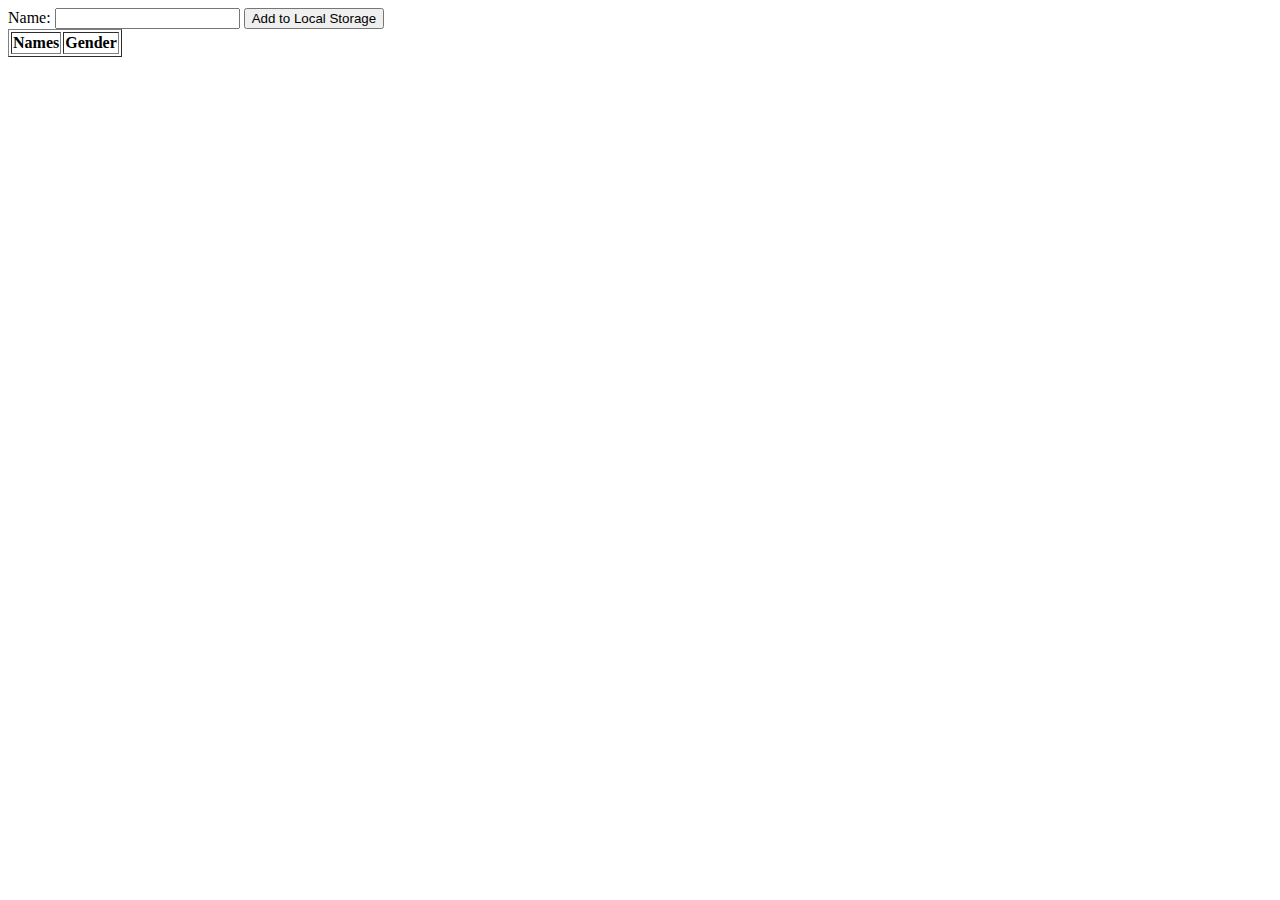
==== views/index.html @ f39a9eef "commit" ====
<!DOCTYPE html>
<html lang="en">
<head>
	<meta charset="UTF-8">
	<title>Document</title>
</head>
<body>
	Name:
	<input type="text" id="txtName" >
	<button onclick="addName()">Add to Local Storage</button>
	<table border="1">
		<thead>
			<tr>
				<th>Names</th>
				<th>Gender</th>
			</tr>
		</thead>
		<tbody id="tblNames">

		</tbody>
	</table>

	<script>
	
	function sample1(){
		let msg = "Hello World";
		console.log(msg);		
		localStorage.setItem('msg','Hello');
		sessionStorage.setItem('msg','World');

		let str1 = localStorage.getItem('msg');
		let str2 = sessionStorage.getItem('msg');
		let str3 = str1 + str2;
		console.log(str3);

		//localStorage.removeItem('msg');
		localStorage.clear();
		sessionStorage.clear();
	}

	function addName1(){
		let name = document.querySelector('#txtName').value;
		console.log(name);
		localStorage.setItem('name',name);
		sessionStorage.setItem('name',name);
	}

	let names = ['Criscia','Dama'];	
	function addName2(){
		let name = document.querySelector('#txtName').value;
		names.push(name);
		localStorage.setItem('names',names);
		let lsNames = localStorage.getItem('names');		
		let listOfNames = lsNames.split(',');
		console.log(listOfNames[0]);
	}

	let json_names = [{
		name: "Criscia",
		gender: "M"
	},{
		name: "Avril",
		gender: "F"
	}];
	function addName(){
		let name = document.querySelector('#txtName').value;
		let newName = {
			name: name,
			gender: "M"
		};
		json_names.push(newName);

		console.log(json_names);
		let jns = JSON.stringify(json_names);
		localStorage.setItem('json_names',jns);	

		let jns_retrieve = JSON.parse(localStorage.getItem('json_names'));
		console.log(jns_retrieve);

		console.log("Name is " + jns_retrieve[0].name);
		console.log("Gender is " + jns_retrieve[0].gender);

/*		let html = `
			<tr>
				<td>${jns_retrieve[0].name}</td>
				<td>${jns_retrieve[0].gender}</td>
			</tr>
			<tr>
				<td>${jns_retrieve[1].name}</td>
				<td>${jns_retrieve[1].gender}</td>
			</tr>
		`;*/

		let html = ``;

		jns_retrieve.map((name)=>{
/*			console.log(name.name);
			console.log(name.gender);
			console.log("---------");*/
			html += `
			<tr>
				<td>${name.name}</td>
				<td>${name.gender}</td>
			</tr>
			`;		
		});

		/*for(let i=0;i<jns_retrieve.length;i++){
			console.log(jns_retrieve[i].name);
			console.log(jns_retrieve[i].gender);
			console.log("************");
		}*/

		document.querySelector('#tblNames').innerHTML = html;
	}	

	</script>
</body>
</html>
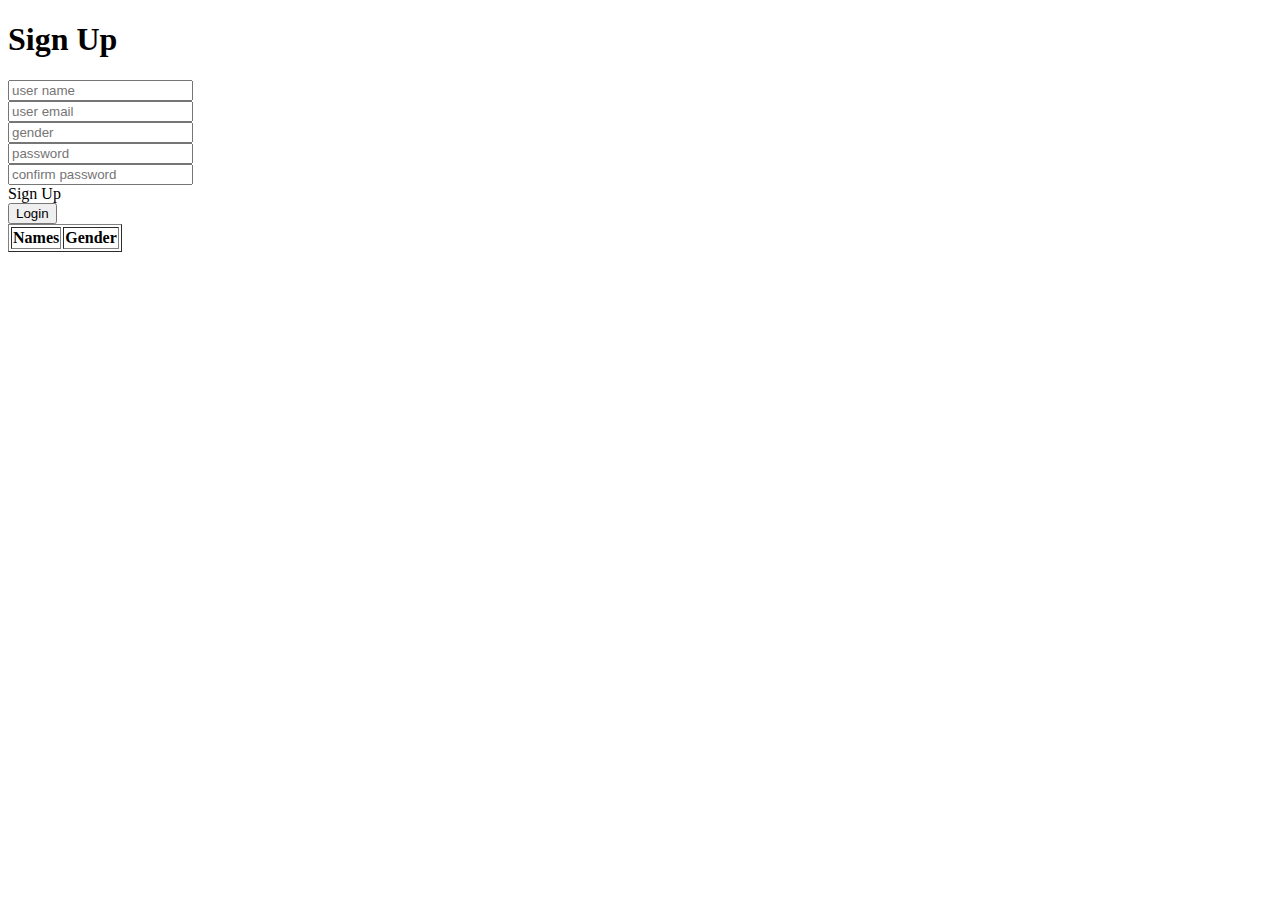
==== commit 441481f6: "ad" ====
--- a/views/index.html
+++ b/views/index.html
@@ -1,14 +1,54 @@
 <!DOCTYPE html>
-<html lang="en">
+<html >
 <head>
-	<meta charset="UTF-8">
-	<title>Document</title>
+  <meta charset="UTF-8">
+  <title>Login Form</title>
+  
+  
+  
+      <link rel="stylesheet" href="css/style.css">
+
+  
 </head>
+
 <body>
-	Name:
-	<input type="text" id="txtName" >
-	<button onclick="addName()">Add to Local Storage</button>
-	<table border="1">
+  <div class="form">
+  <form action="/record">
+	<div class="login">
+		<div class="login-screen">
+			<div class="app-title">
+				<h1>Sign Up</h1>
+			</div>
+
+			<div class="login-form">
+				<div class="control-group">
+				<input type="text" class="login-field" value="" placeholder="user name" id="txtName">
+				<label class="login-field-icon fui-user" for="login-name"></label>
+				</div>
+				<div class="control-group">
+				<input type="text" class="login-field" value="" placeholder="user email" id="login-email">
+				<label class="login-field-icon fui-user" for="login-email"></label>
+				</div>
+				<div class="control-group">
+				<input type="text" class="login-field" value="" placeholder="gender" id="login-gender">
+				<label class="login-field-icon fui-user" for="login-gender"></label>
+				</div>
+				<div class="control-group">
+				<input type="password" class="login-field" value="" placeholder="password" id="login-pass">
+				<label class="login-field-icon fui-lock" for="login-pass"></label>
+				</div>
+				<div class="control-group">
+				<input type="password" class="login-field" value="" placeholder="confirm password" id="login-confirm">
+				<label class="login-field-icon fui-lock" for="login-pass"></label>
+				</div>
+
+			<a class="btn btn-primary btn-large btn-block"onclick="addName()"/>Sign Up</a>
+			<br>
+			<button  type ="/record" class="btn btn-primary btn-large btn-block"/>Login</button>
+			<br>
+			</form>
+			
+<table border="1">
 		<thead>
 			<tr>
 				<th>Names</th>
